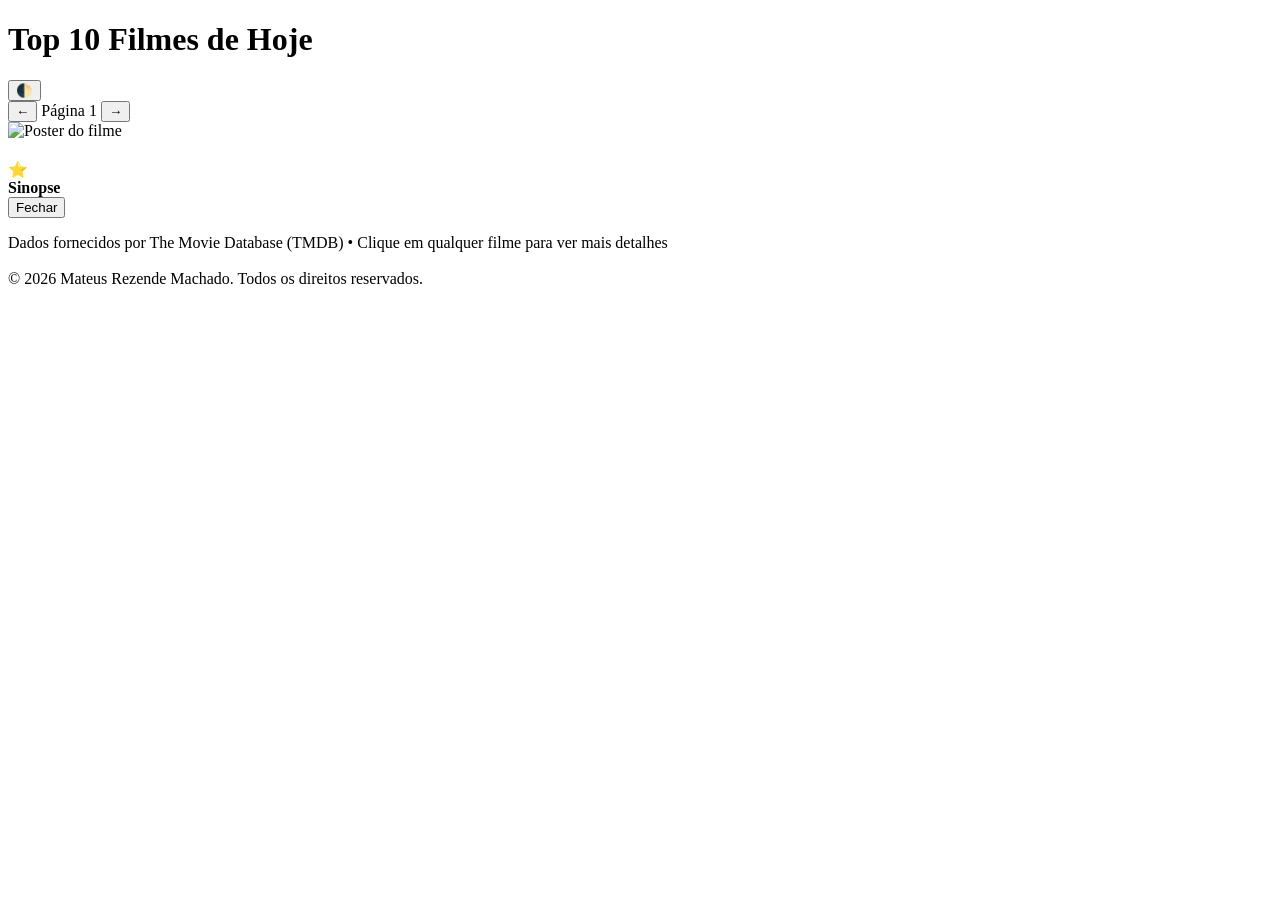
==== index.html @ f8d37d57 "Add initial HTML structure for movie catalog" ====
<!DOCTYPE html>
<html lang="pt-BR">

<head>
    <meta charset="UTF-8">
    <meta name="viewport" content="width=device-width, initial-scale=1.0">
    <title>Top 10 Filmes Populares | TMDB</title>
    <link rel="stylesheet" href="styles.css">
    <link rel="stylesheet" href="https://cdnjs.cloudflare.com/ajax/libs/font-awesome/6.0.0-beta3/css/all.min.css">
</head>

<body>

    <header class="topo">
        <h1>Top 10 Filmes de Hoje</h1>
        <button class="theme-btn" id="themeToggle" aria-label="Alternar tema">🌓</button>
    </header>

    <main>
        <section id="catalogo" class="catalogo"></section>
    </main>

    <div class="paginacao">
        <button id="prevBtn" class="page-btn">←</button>
        <span id="pageInfo">Página 1</span>
        <button id="nextBtn" class="page-btn">→</button>
    </div>


    <!-- Modal para detalhes completos -->
    <div id="modalOverlay" class="modal-overlay">
        <div class="modal-container">
            <div class="modal-content">
                <div class="modal-poster">
                    <img id="modalPoster" src="" alt="Poster do filme">
                </div>
                <div class="modal-info">
                    <h2 id="modalTitle"></h2>
                    <div id="modalGenres" class="modal-genres"></div>
                    <div class="modal-rating">
                        <span class="stars" id="modalStars">⭐</span>
                        <span id="modalVote"></span>
                    </div>
                    <div class="modal-date">
                        <span id="modalRelease"></span>
                    </div>
                    <div class="modal-synopsis">
                        <strong>Sinopse</strong><br>
                        <span id="modalOverview"></span>
                    </div>
                    <button class="close-modal" id="closeModalBtn">Fechar</button>
                </div>
            </div>
        </div>
    </div>

    <footer>
        <p>Dados fornecidos por The Movie Database (TMDB) • Clique em qualquer filme para ver mais detalhes<br><br>
        © 2026 Mateus Rezende Machado. Todos os direitos reservados.
        </p>
    </footer>

    <script src="script.js"></script>
</body>

</html>
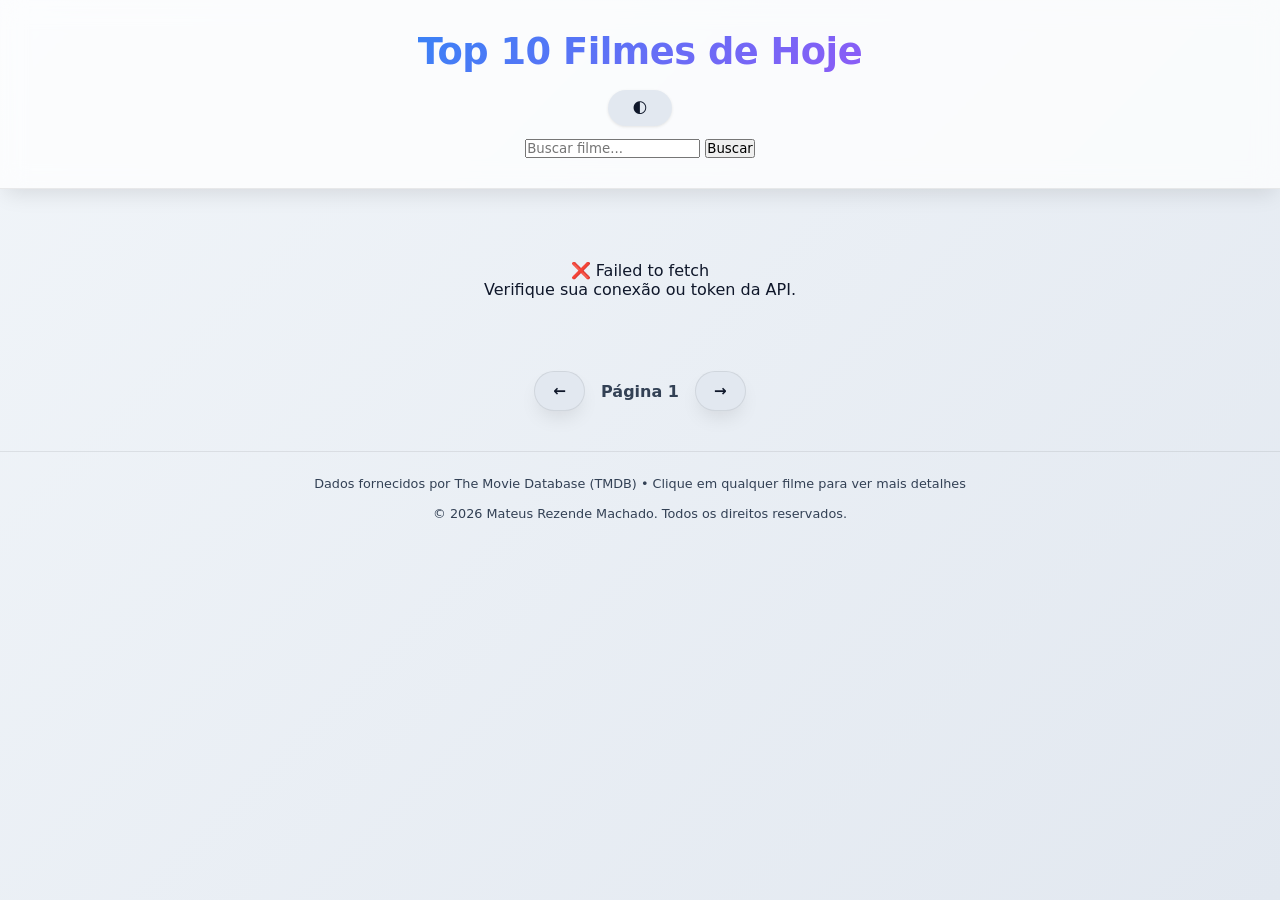
==== commit b3a9e0cd: "Add search input and button to header" ====
--- a/index.html
+++ b/index.html
@@ -14,6 +14,10 @@
     <header class="topo">
         <h1>Top 10 Filmes de Hoje</h1>
         <button class="theme-btn" id="themeToggle" aria-label="Alternar tema">🌓</button>
+        <section class="busca">
+            <input type="text" id="searchInput" placeholder="Buscar filme..." aria-label="Buscar filme">
+            <button id="searchBtn">Buscar</button>
+        </section>
     </header>
 
     <main>
@@ -56,7 +60,7 @@
 
     <footer>
         <p>Dados fornecidos por The Movie Database (TMDB) • Clique em qualquer filme para ver mais detalhes<br><br>
-        © 2026 Mateus Rezende Machado. Todos os direitos reservados.
+            © 2026 Mateus Rezende Machado. Todos os direitos reservados.
         </p>
     </footer>
 
--- a/styles.css
+++ b/styles.css
@@ -0,0 +1,431 @@
+/* ===================== RESET & BASE ===================== */
+* {
+    margin: 0;
+    padding: 0;
+    box-sizing: border-box;
+    font-family: system-ui, 'Segoe UI', 'Helvetica Neue', sans-serif;
+    transition: background-color 0.25s ease, color 0.2s ease, border-color 0.2s ease;
+}
+
+body {
+    min-height: 100vh;
+    background: var(--bg-gradient);
+    color: var(--text-primary);
+}
+
+/* ===================== TEMA CLARO (PADRÃO) ===================== */
+:root {
+    --bg-gradient: linear-gradient(135deg, #f1f5f9 0%, #e2e8f0 100%);
+    --header-bg: rgba(255, 255, 255, 0.75);
+    --card-bg: rgba(255, 255, 255, 0.9);
+    --card-hover: rgba(255, 255, 255, 0.98);
+    --text-primary: #0f172a;
+    --text-secondary: #334155;
+    --accent: #3b82f6;
+    --accent-hover: #2563eb;
+    --border-light: rgba(0, 0, 0, 0.08);
+    --shadow: 0 10px 20px -5px rgba(0, 0, 0, 0.1);
+    --modal-overlay: rgba(0, 0, 0, 0.6);
+    --btn-bg: #e2e8f0;
+    --btn-hover: #cbd5e1;
+    --star-color: #facc15;
+}
+
+/* ===================== TEMA ESCURO ===================== */
+body.dark {
+  --bg-gradient: linear-gradient(135deg, #0a0a0a 0%, #111111 100%);
+  --header-bg: rgba(10, 10, 10, 0.85);
+  --card-bg: rgba(20, 20, 20, 0.75);
+  --card-hover: rgba(30, 30, 30, 0.9);
+  --text-primary: #f0f0f0;
+  --text-secondary: #b0b0b0;
+  --accent: #3b82f6;
+  --accent-hover: #60a5fa;
+  --border-light: rgba(255, 255, 255, 0.08);
+  --shadow: 0 10px 20px -5px rgba(0, 0, 0, 0.6);
+  --modal-overlay: rgba(0, 0, 0, 0.9);
+  --btn-bg: #2a2a2a;
+  --btn-hover: #3a3a3a;
+  --star-color: #fbbf24;
+}
+
+/* ===================== HEADER ===================== */
+.topo {
+    text-align: center;
+    padding: 30px 20px;
+    background: var(--header-bg);
+    backdrop-filter: blur(12px);
+    border-bottom: 1px solid var(--border-light);
+    box-shadow: var(--shadow);
+    display: flex;
+    flex-direction: column;
+    align-items: center;
+    gap: 12px;
+}
+
+.topo h1 {
+    font-size: 2.3rem;
+    margin-bottom: 5px;
+    letter-spacing: -0.5px;
+    background: linear-gradient(135deg, var(--accent), #8b5cf6);
+    background-clip: text;
+    -webkit-background-clip: text;
+    color: transparent;
+}
+
+.topo p {
+    color: var(--text-secondary);
+    font-size: 1rem;
+}
+
+/* Botão toggle */
+.theme-btn {
+    background: var(--btn-bg);
+    border: none;
+    padding: 10px 24px;
+    border-radius: 60px;
+    font-size: 0.9rem;
+    font-weight: 600;
+    cursor: pointer;
+    color: var(--text-primary);
+    display: inline-flex;
+    align-items: center;
+    gap: 8px;
+    box-shadow: 0 1px 3px rgba(0, 0, 0, 0.1);
+    transition: all 0.2s ease;
+    backdrop-filter: blur(4px);
+}
+
+.theme-btn:hover {
+    background: var(--btn-hover);
+    transform: scale(1.02);
+}
+
+/* ===================== CATÁLOGO GRID ===================== */
+.catalogo {
+    width: 90%;
+    max-width: 1300px;
+    margin: 40px auto;
+    display: flex;
+    flex-wrap: wrap;
+    justify-content: center;
+    gap: 28px;
+}
+
+/* CARDS SIMPLES (apenas poster, título, gêneros, estrelas) */
+.card {
+    width: 260px;
+    background: var(--card-bg);
+    backdrop-filter: blur(8px);
+    border-radius: 24px;
+    overflow: hidden;
+    box-shadow: var(--shadow);
+    transition: transform 0.25s ease, box-shadow 0.3s ease;
+    cursor: pointer;
+    border: 1px solid var(--border-light);
+}
+
+.card:hover {
+    transform: translateY(-6px);
+    box-shadow: 0 20px 30px -12px rgba(0, 0, 0, 0.3);
+    background: var(--card-hover);
+}
+
+.card img {
+    width: 100%;
+    height: 320px;
+    object-fit: cover;
+    display: block;
+    transition: transform 0.3s ease;
+}
+
+.card:hover img {
+    transform: scale(1.02);
+}
+
+.card-content {
+    padding: 16px 14px 20px;
+}
+
+.card-content h2 {
+    font-size: 1.1rem;
+    font-weight: 700;
+    margin-bottom: 8px;
+    color: var(--text-primary);
+    line-height: 1.3;
+    display: -webkit-box;
+    -webkit-line-clamp: 2;
+    -webkit-box-orient: vertical;
+    overflow: hidden;
+}
+
+.generos {
+    font-size: 0.8rem;
+    font-weight: 500;
+    color: var(--accent);
+    margin-bottom: 10px;
+    display: flex;
+    flex-wrap: wrap;
+    gap: 6px;
+}
+
+.generos span {
+    background: rgba(59, 130, 246, 0.15);
+    padding: 3px 10px;
+    border-radius: 30px;
+    font-size: 0.7rem;
+    font-weight: 500;
+}
+
+.rating {
+    display: flex;
+    align-items: center;
+    gap: 6px;
+    font-weight: 600;
+    color: var(--star-color);
+    font-size: 0.9rem;
+    margin-top: 6px;
+}
+
+.rating span {
+    color: var(--text-secondary);
+    font-weight: normal;
+    margin-left: 2px;
+}
+
+.paginacao {
+    width: 90%;
+    max-width: 1300px;
+    margin: 10px auto 40px;
+    display: flex;
+    justify-content: center;
+    align-items: center;
+    gap: 16px;
+    flex-wrap: wrap;
+}
+
+.page-btn {
+    background: var(--btn-bg);
+    color: var(--text-primary);
+    border: 1px solid var(--border-light);
+    padding: 10px 18px;
+    border-radius: 999px;
+    font-size: 0.95rem;
+    font-weight: 600;
+    cursor: pointer;
+    box-shadow: var(--shadow);
+}
+
+.page-btn:hover {
+    background: var(--btn-hover);
+}
+
+.page-btn:disabled {
+    opacity: 0.5;
+    cursor: not-allowed;
+    transform: none;
+}
+
+#pageInfo {
+    font-weight: 700;
+    color: var(--text-secondary);
+}
+
+/* ===================== MODAL (DETALHES COMPLETOS) ===================== */
+.modal-overlay {
+    position: fixed;
+    top: 0;
+    left: 0;
+    width: 100%;
+    height: 100%;
+    background: var(--modal-overlay);
+    backdrop-filter: blur(6px);
+    display: flex;
+    align-items: center;
+    justify-content: center;
+    z-index: 1000;
+    visibility: hidden;
+    opacity: 0;
+    transition: visibility 0.2s, opacity 0.2s;
+}
+
+.modal-overlay.active {
+    visibility: visible;
+    opacity: 1;
+}
+
+.modal-container {
+    background: var(--card-bg);
+    backdrop-filter: blur(20px);
+    max-width: 880px;
+    width: 90%;
+    max-height: 85vh;
+    border-radius: 32px;
+    overflow-y: auto;
+    box-shadow: 0 30px 40px rgba(0, 0, 0, 0.4);
+    border: 1px solid var(--border-light);
+    animation: fadeSlideUp 0.25s ease;
+}
+
+@keyframes fadeSlideUp {
+    from {
+        opacity: 0;
+        transform: translateY(20px);
+    }
+
+    to {
+        opacity: 1;
+        transform: translateY(0);
+    }
+}
+
+.modal-content {
+    display: flex;
+    flex-direction: column;
+}
+
+@media (min-width: 680px) {
+    .modal-content {
+        flex-direction: row;
+    }
+}
+
+.modal-poster {
+    flex: 0.9;
+    background: #00000020;
+    display: flex;
+    justify-content: center;
+    padding: 20px;
+}
+
+.modal-poster img {
+    width: 100%;
+    max-width: 240px;
+    border-radius: 20px;
+    box-shadow: 0 12px 20px rgba(0, 0, 0, 0.3);
+    object-fit: cover;
+    border: 2px solid var(--border-light);
+}
+
+.modal-info {
+    flex: 2;
+    padding: 24px 28px 28px 24px;
+}
+
+.modal-info h2 {
+    font-size: 1.9rem;
+    margin-bottom: 12px;
+    color: var(--text-primary);
+    line-height: 1.2;
+}
+
+.modal-genres {
+    display: flex;
+    flex-wrap: wrap;
+    gap: 8px;
+    margin: 12px 0 16px;
+}
+
+.modal-genres .genre-badge {
+    background: var(--accent);
+    color: white;
+    padding: 4px 14px;
+    border-radius: 40px;
+    font-size: 0.75rem;
+    font-weight: 600;
+    letter-spacing: 0.3px;
+}
+
+.modal-rating {
+    display: flex;
+    align-items: center;
+    gap: 12px;
+    margin-bottom: 20px;
+    font-size: 1rem;
+    background: var(--btn-bg);
+    padding: 6px 14px;
+    border-radius: 60px;
+    width: fit-content;
+}
+
+.modal-rating .stars {
+    color: var(--star-color);
+    font-weight: bold;
+    font-size: 1.2rem;
+    letter-spacing: 2px;
+}
+
+.modal-date {
+    margin: 8px 0 18px;
+    font-size: 0.9rem;
+    display: flex;
+    align-items: center;
+    gap: 8px;
+    color: var(--text-secondary);
+}
+
+.modal-synopsis {
+    margin-top: 16px;
+    line-height: 1.55;
+    color: var(--text-secondary);
+    background: rgba(0, 0, 0, 0.1);
+    padding: 16px;
+    border-radius: 20px;
+    font-size: 0.95rem;
+}
+
+.close-modal {
+    background: var(--accent);
+    border: none;
+    color: white;
+    padding: 10px 22px;
+    border-radius: 40px;
+    font-weight: 600;
+    margin-top: 24px;
+    cursor: pointer;
+    transition: 0.2s;
+    width: fit-content;
+}
+
+.close-modal:hover {
+    background: var(--accent-hover);
+    transform: scale(0.98);
+}
+
+/* scrollbar bonita */
+.modal-container::-webkit-scrollbar {
+    width: 6px;
+}
+
+.modal-container::-webkit-scrollbar-track {
+    background: var(--border-light);
+    border-radius: 10px;
+}
+
+.modal-container::-webkit-scrollbar-thumb {
+    background: var(--accent);
+    border-radius: 10px;
+}
+
+footer {
+    text-align: center;
+    padding: 24px;
+    font-size: 0.8rem;
+    color: var(--text-secondary);
+    border-top: 1px solid var(--border-light);
+    margin-top: 20px;
+}
+
+@media (max-width: 540px) {
+    .catalogo {
+        gap: 18px;
+    }
+
+    .card img {
+        height: 260px;
+    }
+
+    .modal-info h2 {
+        font-size: 1.5rem;
+    }
+}
